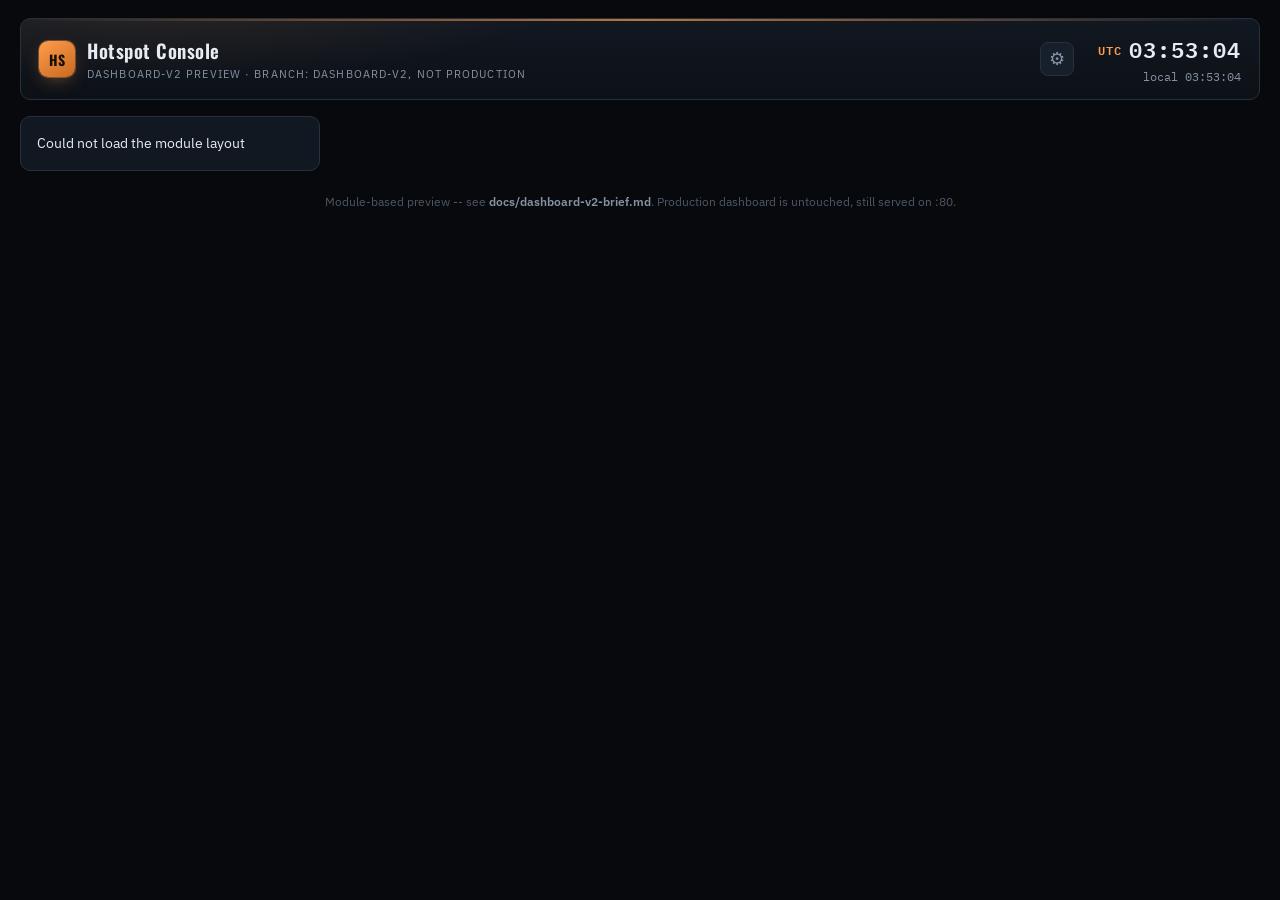
==== dashboard-v2/index.html @ 0348a57a "dashboard-v2: add a layout settings page (/settings/) Checkbox to enable/disable each module, a colu" ====
<!doctype html>
<html lang="en">
<head>
<meta charset="utf-8">
<meta name="viewport" content="width=device-width, initial-scale=1">
<title>Hotspot Console (dashboard-v2 preview)</title>
<link rel="stylesheet" href="css/tokens.css">
</head>
<body>
<div class="shell">
  <div class="topbar">
    <div class="brand">
      <div class="brand-mark">HS</div>
      <div class="brand-text">
        <span class="title">Hotspot Console</span>
        <span class="sub">dashboard-v2 preview &middot; branch: dashboard-v2, not production</span>
      </div>
    </div>
    <div class="topbar-spacer"></div>
    <a class="settings-link" href="settings/" title="Layout settings">&#9881;</a>
    <div class="clock-block">
      <div class="clock"><span class="zone">UTC</span><span id="clock-utc">--:--:--</span></div>
      <div class="clock-local">local <span id="clock-local">--:--:--</span></div>
    </div>
  </div>
  <div class="grid" id="module-grid"></div>
  <div class="footer-note">Module-based preview -- see <b>docs/dashboard-v2-brief.md</b>. Production dashboard is untouched, still served on :80.</div>
</div>
<script>
// Real client clock, not decorative -- two real zones (UTC, browser-local),
// updated every second. No server round-trip needed for this one.
(function () {
  function pad(n) { return String(n).padStart(2, '0'); }
  function tick() {
    const now = new Date();
    const utc = pad(now.getUTCHours()) + ':' + pad(now.getUTCMinutes()) + ':' + pad(now.getUTCSeconds());
    const local = pad(now.getHours()) + ':' + pad(now.getMinutes()) + ':' + pad(now.getSeconds());
    document.getElementById('clock-utc').textContent = utc;
    document.getElementById('clock-local').textContent = local;
  }
  tick();
  setInterval(tick, 1000);
})();
</script>
<script src="js/shell.js"></script>
</body>
</html>
---- dashboard-v2/css/tokens.css ----
/* dashboard-v2 shared styling -- design tokens and shell/panel rules lifted
 * from docs/dashboard-redesign-concept.html (the Artifact mockup), per
 * docs/dashboard-v2-brief.md: that file's <style> block is the reference to
 * build on, this is where it actually lives for real modules to share.
 * Carries the full token set even though this first module only needs a
 * few of them, so later modules (Node, QSO Log, Vitals, RX Monitor, ...)
 * can rely on the same variables/classes already being here.
 */
@import url('https://fonts.googleapis.com/css2?family=IBM+Plex+Mono:wght@400;500;600;700&family=IBM+Plex+Sans:wght@400;500;600&family=Oswald:wght@500;600;700&display=swap');

:root{
  --bg: #0b0f14;
  --bg-deep: #07090d;
  --surface: #121821;
  --surface-2: #171f2b;
  --border: #26313f;
  --border-soft: #1b232e;
  --text: #e7ecf2;
  --text-dim: #8592a3;
  --text-faint: #4d5866;
  --copper: #ff9d4d;
  --copper-dim: #a86a35;
  --cyan: #4dd8e0;
  --cyan-dim: #2c828a;
  --ok: #5ed68c;
  --warn: #f2c14e;
  --crit: #f2664e;
  --mono: 'IBM Plex Mono', ui-monospace, 'SF Mono', Consolas, monospace;
  --sans: 'IBM Plex Sans', system-ui, -apple-system, sans-serif;
  --disp: 'Oswald', var(--sans);
}

*{ box-sizing:border-box; }
html,body{ margin:0; }
body{
  background: var(--bg-deep);
  color: var(--text);
  font-family: var(--sans);
  font-size: 14px;
  line-height: 1.5;
  -webkit-font-smoothing: antialiased;
}
::selection{ background: var(--copper); color: #1a1006; }
a{ color: inherit; }
.tabular{ font-variant-numeric: tabular-nums; font-family: var(--mono); }

/* ---------- shell ---------- */
.shell{
  max-width: 1360px;
  margin: 0 auto;
  padding: 18px 20px 40px;
  display: flex;
  flex-direction: column;
  gap: 16px;
}

/* ---------- topbar ---------- */
.topbar{
  background: linear-gradient(180deg, var(--surface) 0%, var(--bg) 130%);
  border: 1px solid var(--border);
  border-radius: 10px;
  padding: 14px 18px;
  display: flex;
  align-items: center;
  gap: 20px;
  position: relative;
  overflow: hidden;
}
.topbar::after{
  content:"";
  position:absolute; inset:0;
  background: radial-gradient(600px 120px at 10% -30%, rgba(255,157,77,0.10), transparent 70%);
  pointer-events:none;
}
.topbar::before{
  content:"";
  position:absolute; left:0; right:0; top:0; height:2px;
  background: linear-gradient(90deg, transparent, var(--copper), transparent);
  opacity:0.7;
}
.brand{ display:flex; align-items:center; gap:12px; z-index:1; }
.brand-mark{
  width:36px; height:36px; border-radius:9px; flex-shrink:0;
  background: linear-gradient(145deg, var(--copper), #c9691f);
  display:flex; align-items:center; justify-content:center;
  font-family: var(--disp); font-weight:700; font-size:14px; color:#1a0f04;
  box-shadow: 0 0 0 1px rgba(255,157,77,0.35), 0 6px 18px -6px rgba(255,157,77,0.5);
}
.brand-text{ display:flex; flex-direction:column; gap:2px; }
.brand-text .title{
  font-family: var(--disp); font-weight:600; font-size:19px; letter-spacing:0.5px; color:var(--text);
}
.brand-text .sub{
  font-size:11px; color: var(--text-dim); text-transform:uppercase; letter-spacing:1.1px;
}
.topbar-spacer{ flex:1; }
.settings-link{
  z-index:1; font-size:18px; line-height:1; color:var(--text-dim); text-decoration:none;
  width:34px; height:34px; display:flex; align-items:center; justify-content:center;
  border-radius:8px; border:1px solid var(--border); background:var(--surface-2);
  margin-right:4px;
}
.settings-link:hover{ color:var(--copper); border-color:var(--copper-dim); }
.clock-block{ text-align:right; z-index:1; }
.clock-block .clock{
  font-family: var(--mono); font-weight:600; font-size:22px; color: var(--text); letter-spacing:1px;
}
.clock-block .clock .zone{ color: var(--copper); font-size:12px; font-weight:600; margin-right:7px; vertical-align:3px; letter-spacing:1px; }
.clock-block .clock-local{ font-family: var(--mono); font-size:11.5px; color: var(--text-dim); margin-top:2px; }

/* ---------- grid ---------- */
.grid{
  display:grid;
  grid-template-columns: 300px 1fr 320px;
  gap: 16px;
  align-items:start;
}
@media (max-width: 1100px){
  .grid{ grid-template-columns: 1fr; }
}
.col{ display:flex; flex-direction:column; gap:16px; min-width:0; }

/* ---------- panel ---------- */
.panel{
  background: var(--surface);
  border: 1px solid var(--border);
  border-radius: 10px;
  overflow:hidden;
}
.panel-head{
  display:flex; align-items:center; justify-content:space-between;
  padding: 11px 16px;
  border-bottom: 1px solid var(--border-soft);
}
.panel-title{
  font-family: var(--disp); font-weight:600; font-size:12px;
  text-transform:uppercase; letter-spacing:1.4px; color: var(--text-dim);
}
.panel-body{ padding: 16px; }
.panel-foot{
  padding: 9px 16px; border-top:1px solid var(--border-soft);
  font-size:11.5px; color: var(--text-faint);
}

/* ---------- status chip (also used standalone by future modules) ---------- */
.status-chip{
  display:inline-flex; align-items:center; gap:7px;
  padding: 6px 12px; border-radius:999px;
  background: var(--surface-2); border:1px solid var(--border);
  font-family: var(--mono); font-size:11.5px; font-weight:500; color: var(--text-dim);
}
.dot{ width:7px; height:7px; border-radius:50%; flex-shrink:0; }
.dot.ok{ background: var(--ok); box-shadow: 0 0 8px 1px rgba(94,214,140,0.7); }
.dot.warn{ background: var(--warn); box-shadow: 0 0 8px 1px rgba(242,193,78,0.6); }
.dot.crit{ background: var(--crit); box-shadow: 0 0 8px 1px rgba(242,102,78,0.6); }
@media (prefers-reduced-motion: no-preference){
  .dot.ok{ animation: pulse 2.4s ease-in-out infinite; }
}
@keyframes pulse{ 0%,100%{ opacity:1; } 50%{ opacity:0.45; } }

/* ---------- signal history sparkline (Signal module) ---------- */
.signal-card .headline{ display:flex; align-items:baseline; gap:10px; margin-bottom:4px; }
.signal-card .headline .big{ font-family:var(--mono); font-size:28px; font-weight:600; }
.signal-card .headline .delta{ font-family:var(--mono); font-size:12.5px; background: rgba(94,214,140,0.12); border:1px solid rgba(94,214,140,0.3); padding:2px 7px; border-radius:5px; }
.signal-card .caption{ font-size:11.5px; color:var(--text-faint); margin-bottom:12px; }
svg.spark{ width:100%; height:64px; display:block; }

.footer-note{
  text-align:center; color:var(--text-faint); font-size:11.5px; padding-top:6px;
}
.footer-note b{ color:var(--text-dim); font-weight:600; }

/* ---------- frequency readout (Frequency module) ---------- */
.freq-panel{ position:relative; overflow:hidden; }
.freq-panel::before{
  content:"";
  position:absolute; left:0; right:0; top:0; height:2px;
  background: linear-gradient(90deg, transparent, var(--copper), transparent);
  opacity:0.6;
}
.freq-readout{
  font-family: var(--mono); font-weight:600; font-size:38px; color:var(--text);
  letter-spacing:0.5px; margin-bottom:14px; line-height:1;
}
.freq-readout .freq-unit{ font-size:15px; color:var(--copper); margin-left:7px; }

/* ---------- info list (Node module) ---------- */
.kv{ display:flex; flex-direction:column; gap:10px; }
.kv-row{ display:flex; align-items:baseline; justify-content:space-between; gap:12px; }
.kv-row .k{ font-size:12.5px; color:var(--text-dim); }
.kv-row .v{ font-family: var(--mono); font-size:13px; font-weight:500; color:var(--text); text-align:right; }
.kv-divider{ height:1px; background:var(--border-soft); margin:2px 0; }

/* ---------- vitals bars (Node module) ---------- */
.vital{ margin-bottom:14px; }
.vital:last-child{ margin-bottom:0; }
.vital-top{ display:flex; justify-content:space-between; font-size:12px; margin-bottom:6px; }
.vital-top .name{ color:var(--text-dim); }
.vital-top .val{ font-family:var(--mono); font-weight:600; color:var(--text); }
.bar-track{ height:6px; border-radius:4px; background:var(--surface-2); border:1px solid var(--border-soft); overflow:hidden; }
.bar-fill{ height:100%; border-radius:4px; }
.bar-fill.ok{ background: linear-gradient(90deg, var(--cyan-dim), var(--cyan)); }
.bar-fill.warn{ background: linear-gradient(90deg, var(--copper-dim), var(--copper)); }
.bar-fill.crit{ background: linear-gradient(90deg, #a83a2c, var(--crit)); }

/* ---------- QSO log ---------- */
.qso-list{ display:flex; flex-direction:column; }
.qso-row{
  display:grid; grid-template-columns: 52px 1fr auto; gap:10px; align-items:center;
  padding: 10px 16px; border-bottom:1px solid var(--border-soft);
}
.qso-row:last-child{ border-bottom:none; }
.qso-row .time{ font-family:var(--mono); font-size:11.5px; color:var(--text-faint); }
.qso-row .who{ display:flex; flex-direction:column; gap:2px; min-width:0; }
.qso-row .call{ font-family:var(--mono); font-weight:600; font-size:13.5px; color:var(--text); }
.qso-row .tg{ font-size:11px; color:var(--text-dim); }
.qso-row .tg .tg-num{ color:var(--cyan); font-family:var(--mono); }
.qso-row .dur{ font-family:var(--mono); font-size:11.5px; color:var(--text-dim); text-align:right; white-space:nowrap; }
.qso-row.live{ background: rgba(255,157,77,0.06); }
.qso-row.live .call{ color: var(--copper); }
.live-tag{
  font-family:var(--mono); font-size:9.5px; font-weight:700; letter-spacing:0.5px;
  color:#1a0f04; background:var(--copper); padding:2px 6px; border-radius:4px;
  display:inline-flex; align-items:center; gap:4px; margin-left:6px; vertical-align:2px;
}

/* ---------- waterfall (RX Monitor module) ---------- */
.waterfall-wrap{ border-radius:7px; overflow:hidden; border:1px solid var(--border-soft); background:#050709; }
canvas.waterfall-canvas{ display:block; width:100%; height:76px; }
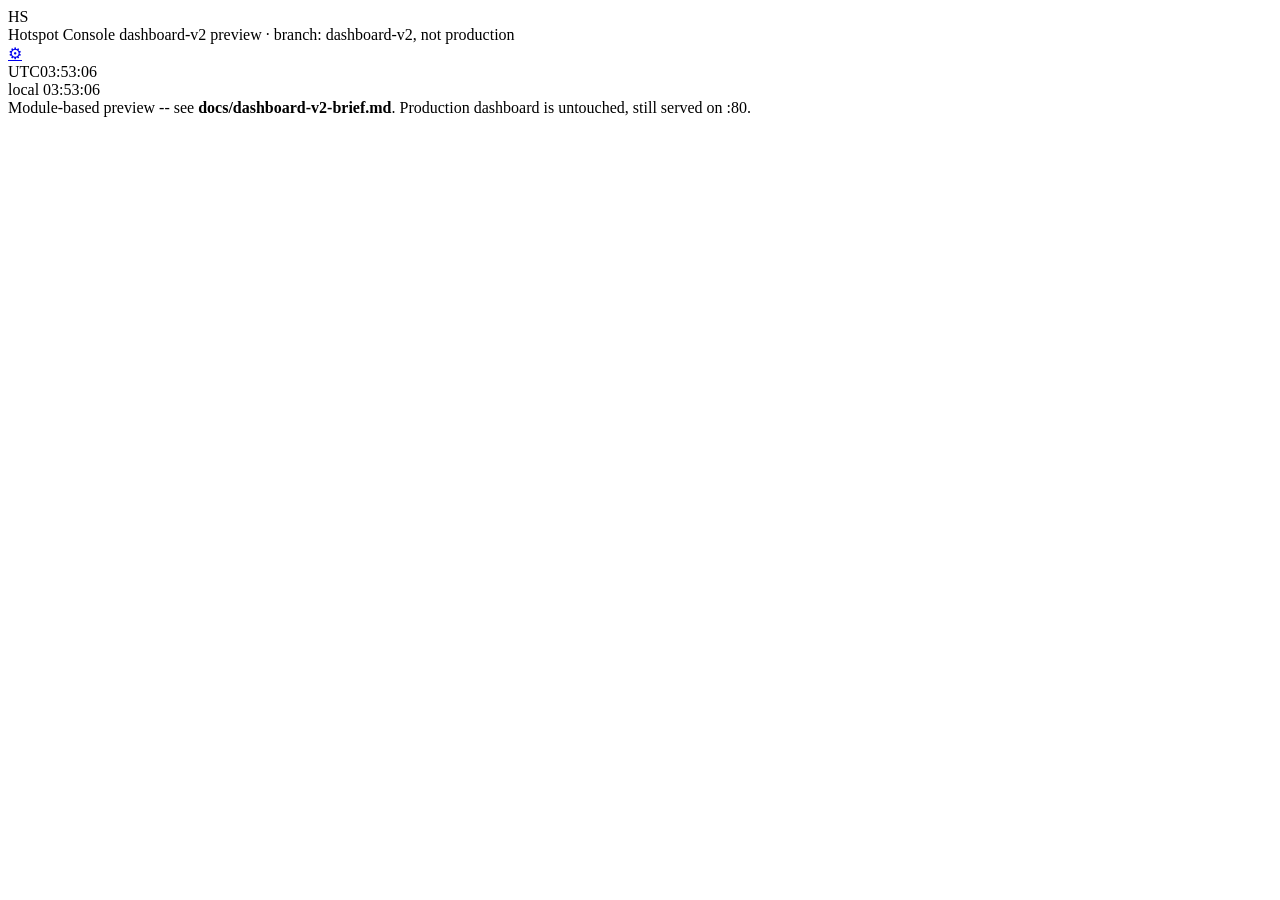
==== commit 2f4ce5dd: "dashboard-v2: add app icon/name for Chrome's "Open as window" manifest.webmanifest (name "Hotspot Co" ====
--- a/dashboard-v2/index.html
+++ b/dashboard-v2/index.html
@@ -4,7 +4,11 @@
 <meta charset="utf-8">
 <meta name="viewport" content="width=device-width, initial-scale=1">
 <title>Hotspot Console (dashboard-v2 preview)</title>
-<link rel="stylesheet" href="css/tokens.css">
+<link rel="manifest" href="/manifest.webmanifest">
+<link rel="icon" type="image/png" sizes="32x32" href="/icons/icon-32.png">
+<link rel="apple-touch-icon" href="/icons/icon-180.png">
+<meta name="theme-color" content="#ff9d4d">
+<link rel="stylesheet" href="/css/tokens.css">
 </head>
 <body>
 <div class="shell">
@@ -17,13 +21,14 @@
       </div>
     </div>
     <div class="topbar-spacer"></div>
-    <a class="settings-link" href="settings/" title="Layout settings">&#9881;</a>
+    <nav class="pages-nav" id="pages-nav"></nav>
+    <a class="settings-link" href="/settings/?page=dashboard" title="Layout settings">&#9881;</a>
     <div class="clock-block">
       <div class="clock"><span class="zone">UTC</span><span id="clock-utc">--:--:--</span></div>
       <div class="clock-local">local <span id="clock-local">--:--:--</span></div>
     </div>
   </div>
-  <div class="grid" id="module-grid"></div>
+  <div class="grid" id="module-grid" data-page="dashboard"></div>
   <div class="footer-note">Module-based preview -- see <b>docs/dashboard-v2-brief.md</b>. Production dashboard is untouched, still served on :80.</div>
 </div>
 <script>
@@ -42,6 +47,7 @@
   setInterval(tick, 1000);
 })();
 </script>
-<script src="js/shell.js"></script>
+<script src="/js/pages-nav.js"></script>
+<script src="/js/shell.js"></script>
 </body>
 </html>
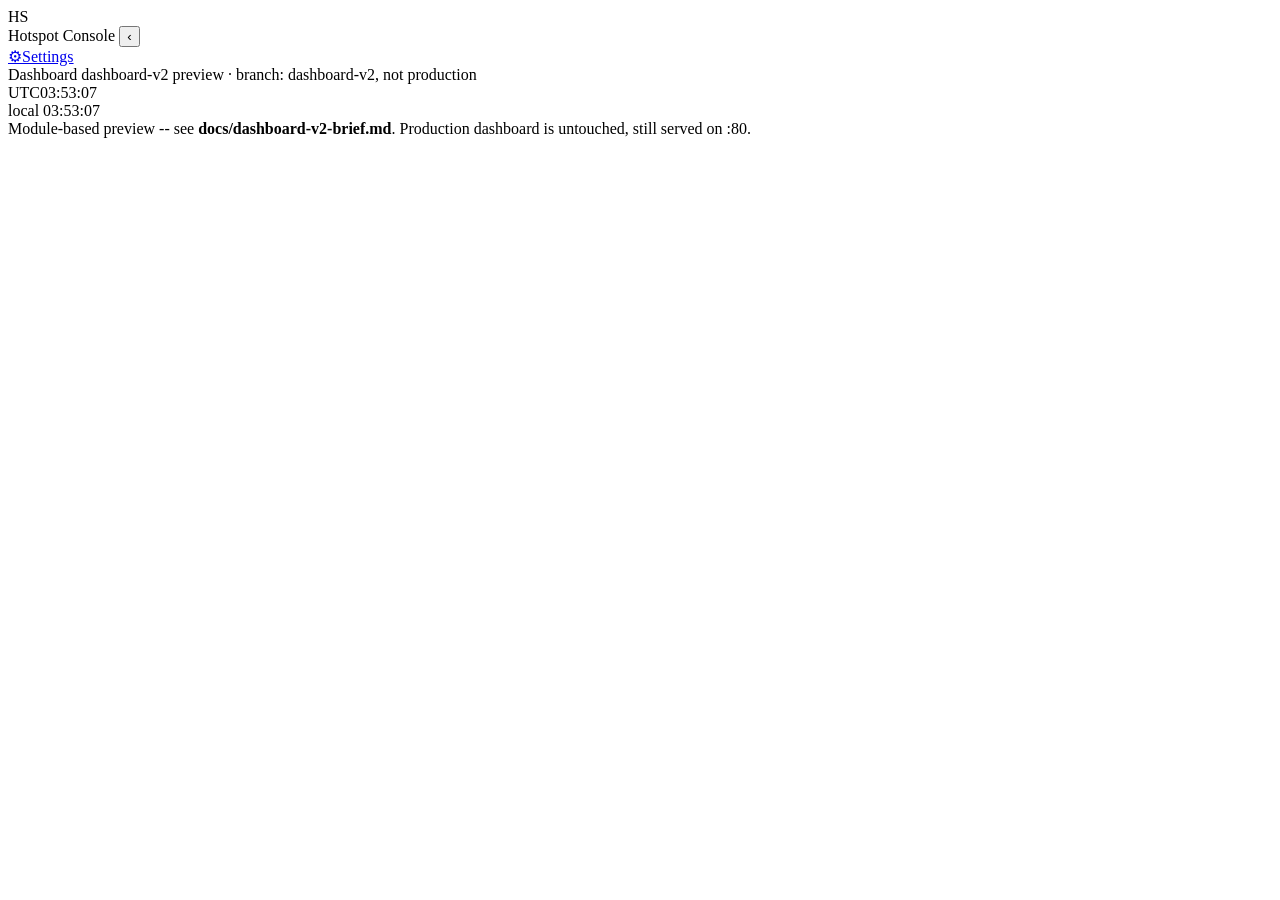
==== commit 978eb82d: "dashboard-v2: replace horizontal page nav with a persistent, collapsible sidebar The old pages-nav.j" ====
--- a/dashboard-v2/index.html
+++ b/dashboard-v2/index.html
@@ -11,25 +11,33 @@
 <link rel="stylesheet" href="/css/tokens.css">
 </head>
 <body>
-<div class="shell">
-  <div class="topbar">
-    <div class="brand">
+<div class="app-layout">
+  <aside class="sidebar" id="sidebar">
+    <div class="sidebar-header">
       <div class="brand-mark">HS</div>
-      <div class="brand-text">
-        <span class="title">Hotspot Console</span>
+      <span class="sidebar-brand-text">Hotspot Console</span>
+      <button class="sidebar-toggle" id="sidebar-toggle" title="Collapse menu">&lsaquo;</button>
+    </div>
+    <nav class="sidebar-nav" id="sidebar-nav"></nav>
+    <div class="sidebar-footer">
+      <a href="/settings/?page=dashboard" title="Layout settings"><span class="sidebar-icon">&#9881;</span><span class="sidebar-label">Settings</span></a>
+    </div>
+  </aside>
+  <div class="shell">
+    <div class="topbar">
+      <div class="topbar-title">
+        <span class="title">Dashboard</span>
         <span class="sub">dashboard-v2 preview &middot; branch: dashboard-v2, not production</span>
       </div>
+      <div class="topbar-spacer"></div>
+      <div class="clock-block">
+        <div class="clock"><span class="zone">UTC</span><span id="clock-utc">--:--:--</span></div>
+        <div class="clock-local">local <span id="clock-local">--:--:--</span></div>
+      </div>
     </div>
-    <div class="topbar-spacer"></div>
-    <nav class="pages-nav" id="pages-nav"></nav>
-    <a class="settings-link" href="/settings/?page=dashboard" title="Layout settings">&#9881;</a>
-    <div class="clock-block">
-      <div class="clock"><span class="zone">UTC</span><span id="clock-utc">--:--:--</span></div>
-      <div class="clock-local">local <span id="clock-local">--:--:--</span></div>
-    </div>
+    <div class="grid" id="module-grid" data-page="dashboard"></div>
+    <div class="footer-note">Module-based preview -- see <b>docs/dashboard-v2-brief.md</b>. Production dashboard is untouched, still served on :80.</div>
   </div>
-  <div class="grid" id="module-grid" data-page="dashboard"></div>
-  <div class="footer-note">Module-based preview -- see <b>docs/dashboard-v2-brief.md</b>. Production dashboard is untouched, still served on :80.</div>
 </div>
 <script>
 // Real client clock, not decorative -- two real zones (UTC, browser-local),
@@ -47,7 +55,7 @@
   setInterval(tick, 1000);
 })();
 </script>
-<script src="/js/pages-nav.js"></script>
+<script src="/js/sidebar.js"></script>
 <script src="/js/shell.js"></script>
 </body>
 </html>
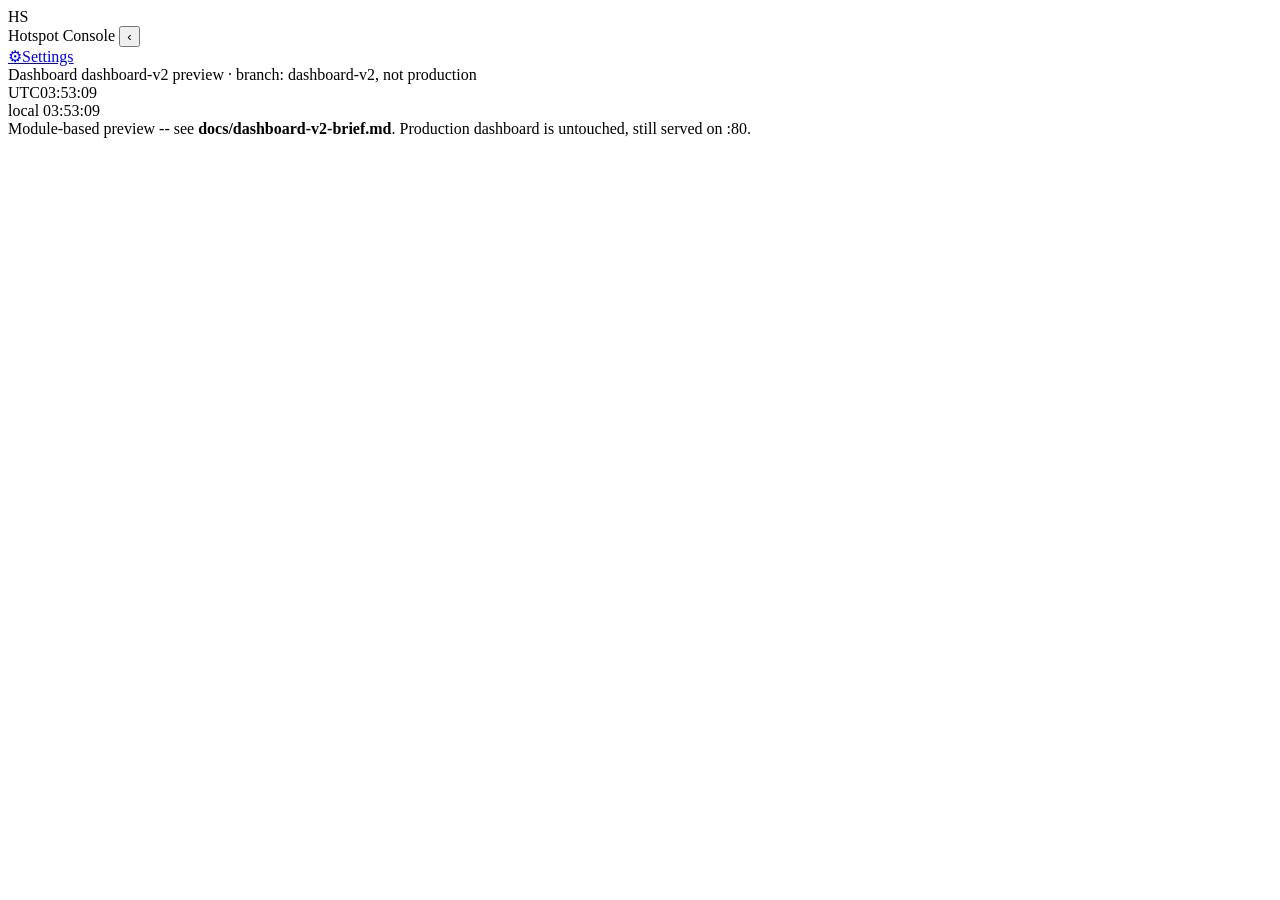
==== commit 41059a66: "dashboard-v2: lightweight RX/TX pulse in the topbar, with an off switch A cheaper ambient "life" ind" ====
--- a/dashboard-v2/index.html
+++ b/dashboard-v2/index.html
@@ -56,6 +56,7 @@
 })();
 </script>
 <script src="/js/sidebar.js"></script>
+<script src="/js/rxtx-indicator.js"></script>
 <script src="/js/shell.js"></script>
 </body>
 </html>
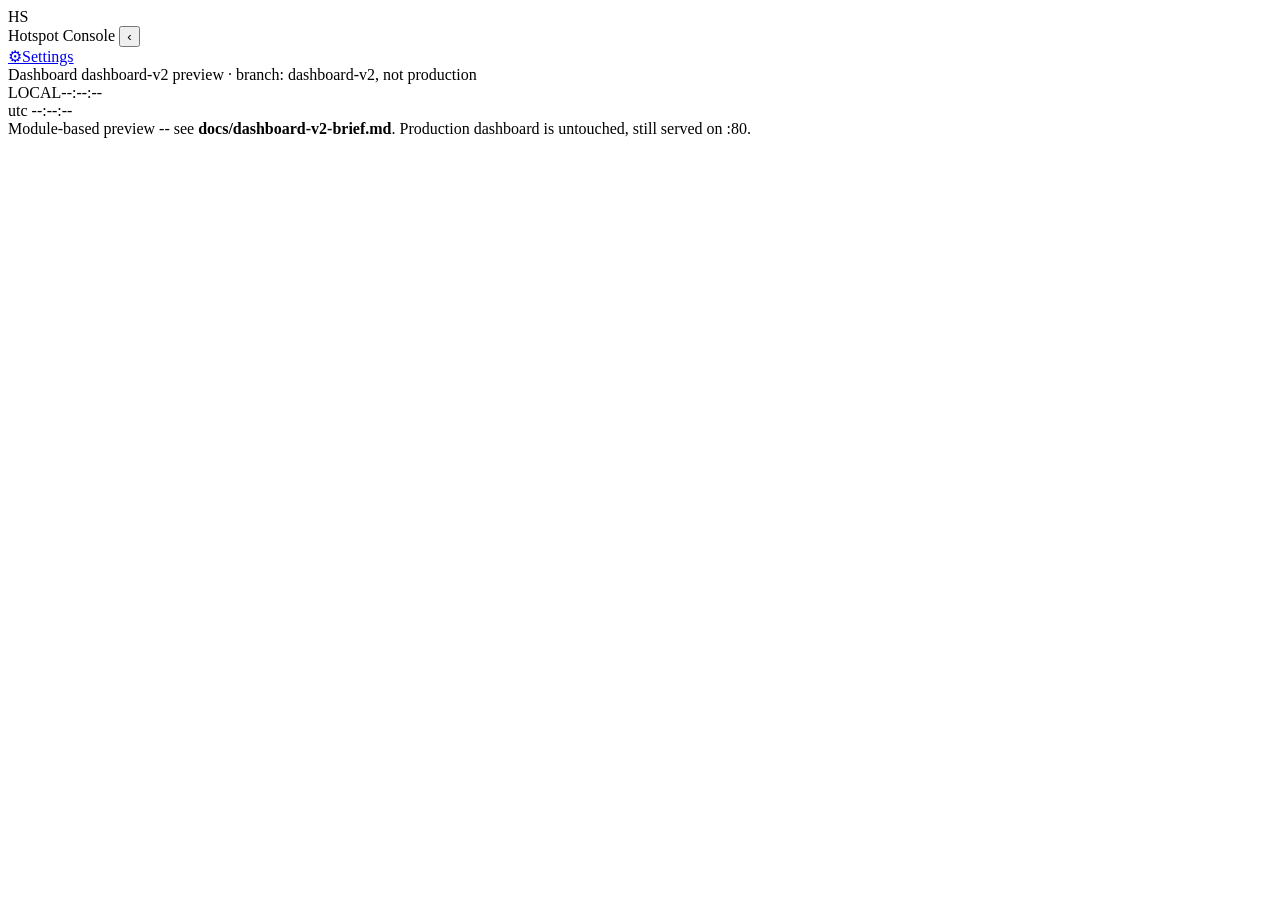
==== commit e23833b4: "dashboard-v2: SvxLink status chip in topbar + swappable primary clock SvxLink status: rxtx-indicator" ====
--- a/dashboard-v2/index.html
+++ b/dashboard-v2/index.html
@@ -31,30 +31,15 @@
       </div>
       <div class="topbar-spacer"></div>
       <div class="clock-block">
-        <div class="clock"><span class="zone">UTC</span><span id="clock-utc">--:--:--</span></div>
-        <div class="clock-local">local <span id="clock-local">--:--:--</span></div>
+        <div class="clock"><span class="zone" id="clock-primary-zone">LOCAL</span><span id="clock-primary-time">--:--:--</span></div>
+        <div class="clock-local"><span id="clock-secondary-zone">utc</span> <span id="clock-secondary-time">--:--:--</span></div>
       </div>
     </div>
     <div class="grid" id="module-grid" data-page="dashboard"></div>
     <div class="footer-note">Module-based preview -- see <b>docs/dashboard-v2-brief.md</b>. Production dashboard is untouched, still served on :80.</div>
   </div>
 </div>
-<script>
-// Real client clock, not decorative -- two real zones (UTC, browser-local),
-// updated every second. No server round-trip needed for this one.
-(function () {
-  function pad(n) { return String(n).padStart(2, '0'); }
-  function tick() {
-    const now = new Date();
-    const utc = pad(now.getUTCHours()) + ':' + pad(now.getUTCMinutes()) + ':' + pad(now.getUTCSeconds());
-    const local = pad(now.getHours()) + ':' + pad(now.getMinutes()) + ':' + pad(now.getSeconds());
-    document.getElementById('clock-utc').textContent = utc;
-    document.getElementById('clock-local').textContent = local;
-  }
-  tick();
-  setInterval(tick, 1000);
-})();
-</script>
+<script src="/js/clock.js"></script>
 <script src="/js/sidebar.js"></script>
 <script src="/js/rxtx-indicator.js"></script>
 <script src="/js/shell.js"></script>
